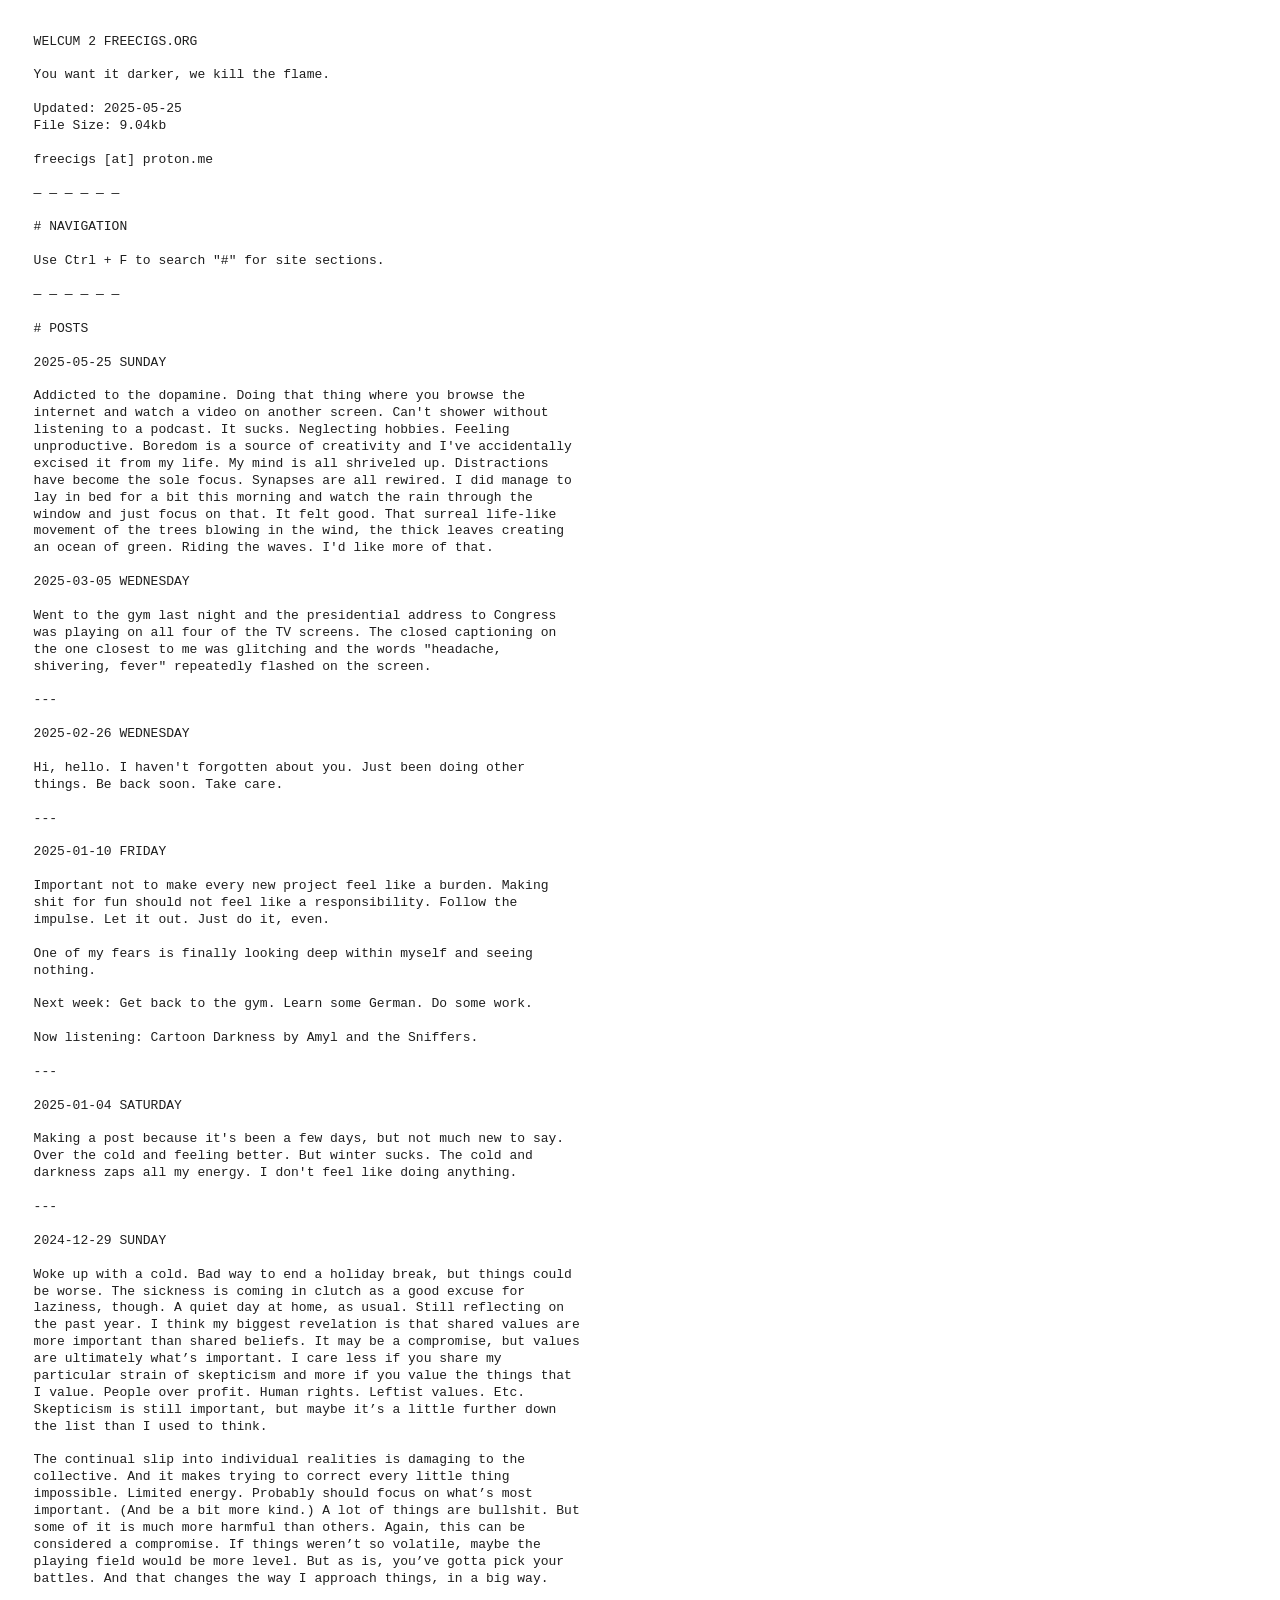
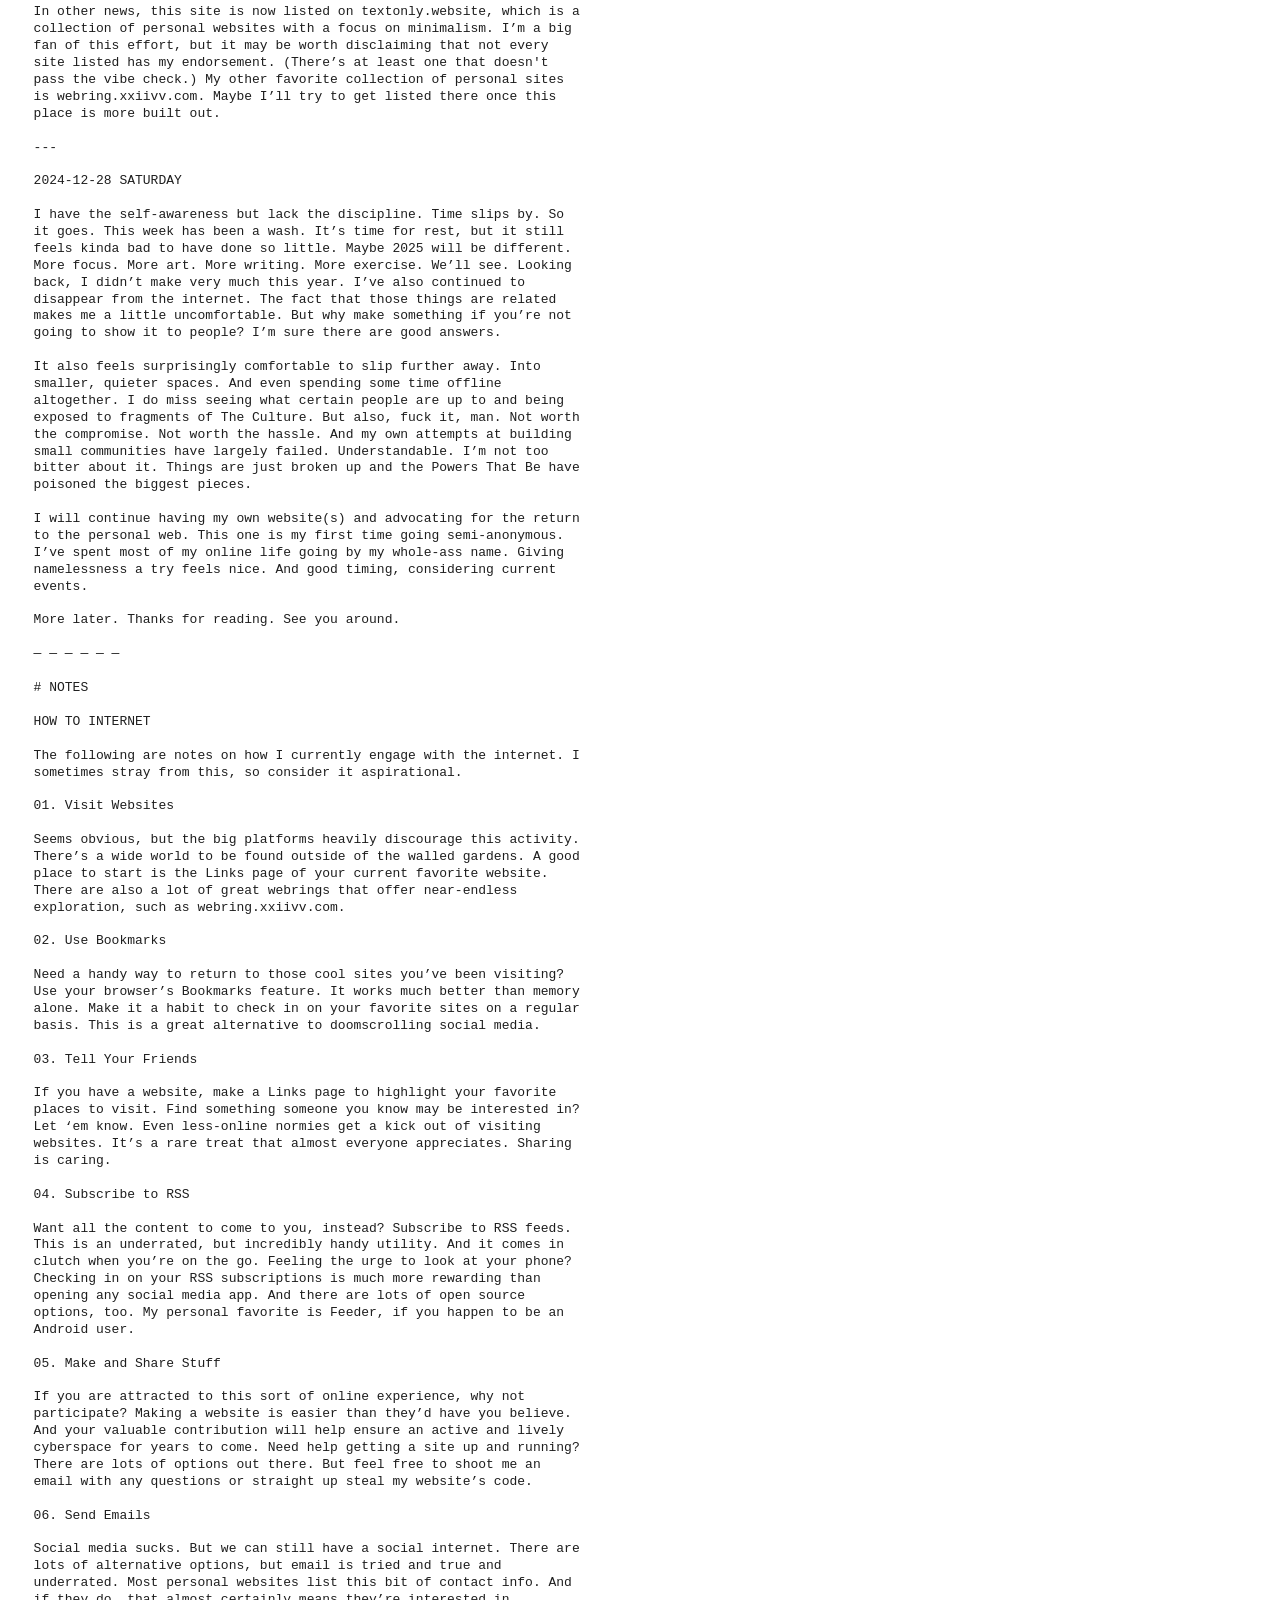
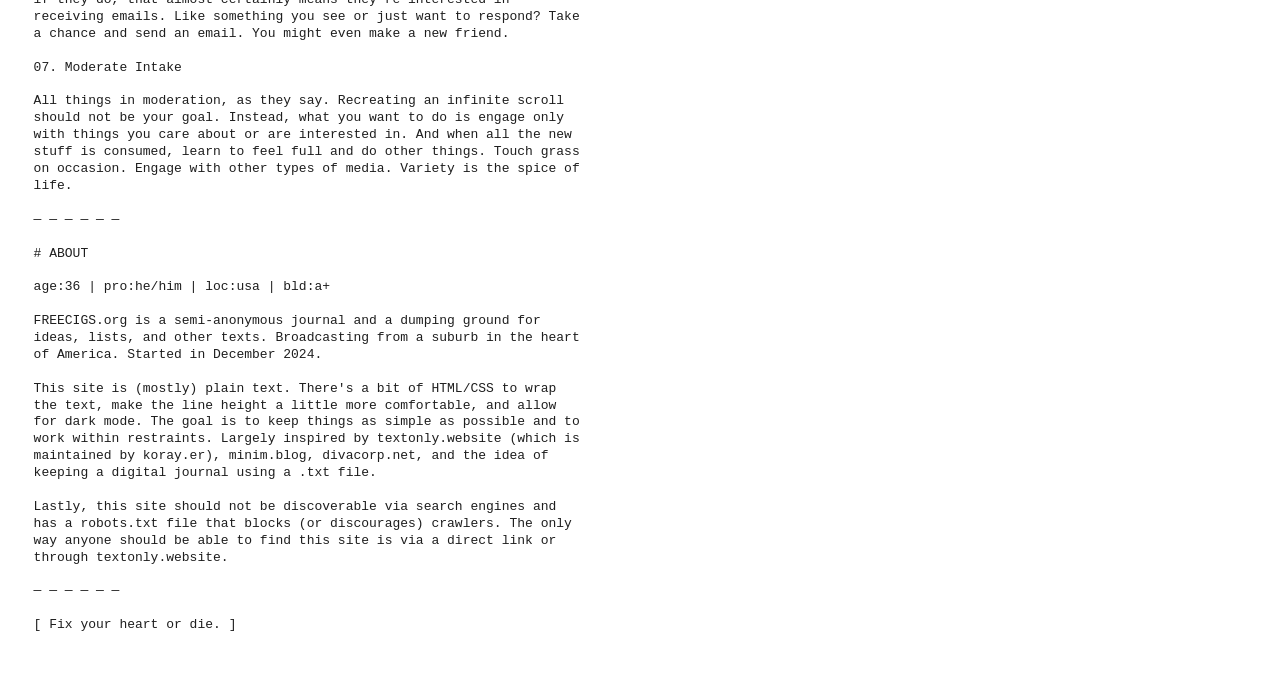
==== index.html @ 0b89be05 "Update index.html" ====
<!DOCTYPE html> <html lang="en"> <head> <meta charset="utf-8"/> <meta name="viewport" content="width=device-width, initial-scale=1"><meta name='robots' content='noindex,follow'/>
<link href="style/txt.css" rel="stylesheet" type="text/css" /><link rel="icon" href="data:image/svg+xml,<svg xmlns='http://www.w3.org/2000/svg' viewBox='0 0 100 100'><text y='.9em' font-size='90'>🚬</text></svg>"
/> <link rel="manifest" href="/site.webmanifest"></head>WELCUM 2 FREECIGS.ORG

You want it darker, we kill the flame.
  
Updated: 2025-05-25
File Size: 9.04kb

freecigs [at] proton.me

— — — — — —

# NAVIGATION

Use Ctrl + F to search "#" for site sections.

— — — — — —

# POSTS

2025-05-25 SUNDAY

Addicted to the dopamine. Doing that thing where you browse the internet and watch a video on another screen. Can't shower without listening to a podcast. It sucks. Neglecting hobbies. Feeling unproductive. Boredom is a source of creativity and I've accidentally excised it from my life. My mind is all shriveled up. Distractions have become the sole focus. Synapses are all rewired. I did manage to lay in bed for a bit this morning and watch the rain through the window and just focus on that. It felt good. That surreal life-like movement of the trees blowing in the wind, the thick leaves creating an ocean of green. Riding the waves. I'd like more of that.

2025-03-05 WEDNESDAY

Went to the gym last night and the presidential address to Congress was playing on all four of the TV screens. The closed captioning on the one closest to me was glitching and the words "headache, shivering, fever" repeatedly flashed on the screen.
  
---

2025-02-26 WEDNESDAY

Hi, hello. I haven't forgotten about you. Just been doing other things. Be back soon. Take care.
  
---

2025-01-10 FRIDAY

Important not to make every new project feel like a burden. Making shit for fun should not feel like a responsibility. Follow the impulse. Let it out. Just do it, even. 
  
One of my fears is finally looking deep within myself and seeing nothing.

Next week: Get back to the gym. Learn some German. Do some work. 

Now listening: Cartoon Darkness by Amyl and the Sniffers. 
  
---

2025-01-04 SATURDAY

Making a post because it's been a few days, but not much new to say. Over the cold and feeling better. But winter sucks. The cold and darkness zaps all my energy. I don't feel like doing anything. 
  
---
  
2024-12-29 SUNDAY

Woke up with a cold. Bad way to end a holiday break, but things could be worse. The sickness is coming in clutch as a good excuse for laziness, though. A quiet day at home, as usual. Still reflecting on the past year. I think my biggest revelation is that shared values are more important than shared beliefs. It may be a compromise, but values are ultimately what’s important. I care less if you share my particular strain of skepticism and more if you value the things that I value. People over profit. Human rights. Leftist values. Etc. Skepticism is still important, but maybe it’s a little further down the list than I used to think. 

The continual slip into individual realities is damaging to the collective. And it makes trying to correct every little thing impossible. Limited energy. Probably should focus on what’s most important. (And be a bit more kind.) A lot of things are bullshit. But some of it is much more harmful than others. Again, this can be considered a compromise. If things weren’t so volatile, maybe the playing field would be more level. But as is, you’ve gotta pick your battles. And that changes the way I approach things, in a big way. 

In other news, this site is now listed on textonly.website, which is a collection of personal websites with a focus on minimalism. I’m a big fan of this effort, but it may be worth disclaiming that not every site listed has my endorsement. (There’s at least one that doesn't pass the vibe check.) My other favorite collection of personal sites is webring.xxiivv.com. Maybe I’ll try to get listed there once this place is more built out. 

---

2024-12-28 SATURDAY

I have the self-awareness but lack the discipline. Time slips by. So it goes. This week has been a wash. It’s time for rest, but it still feels kinda bad to have done so little. Maybe 2025 will be different. More focus. More art. More writing. More exercise. We’ll see. Looking back, I didn’t make very much this year. I’ve also continued to disappear from the internet. The fact that those things are related makes me a little uncomfortable. But why make something if you’re not going to show it to people? I’m sure there are good answers.

It also feels surprisingly comfortable to slip further away. Into smaller, quieter spaces. And even spending some time offline altogether. I do miss seeing what certain people are up to and being exposed to fragments of The Culture. But also, fuck it, man. Not worth the compromise. Not worth the hassle. And my own attempts at building small communities have largely failed. Understandable. I’m not too bitter about it. Things are just broken up and the Powers That Be have poisoned the biggest pieces. 

I will continue having my own website(s) and advocating for the return to the personal web. This one is my first time going semi-anonymous. I’ve spent most of my online life going by my whole-ass name. Giving namelessness a try feels nice. And good timing, considering current events. 

More later. Thanks for reading. See you around. 

— — — — — —

# NOTES

HOW TO INTERNET

The following are notes on how I currently engage with the internet. I sometimes stray from this, so consider it aspirational. 

01. Visit Websites

Seems obvious, but the big platforms heavily discourage this activity. There’s a wide world to be found outside of the walled gardens. A good place to start is the Links page of your current favorite website. There are also a lot of great webrings that offer near-endless exploration, such as webring.xxiivv.com.

02. Use Bookmarks

Need a handy way to return to those cool sites you’ve been visiting? Use your browser’s Bookmarks feature. It works much better than memory alone. Make it a habit to check in on your favorite sites on a regular basis. This is a great alternative to doomscrolling social media. 

03. Tell Your Friends

If you have a website, make a Links page to highlight your favorite places to visit. Find something someone you know may be interested in? Let ‘em know. Even less-online normies get a kick out of visiting websites. It’s a rare treat that almost everyone appreciates. Sharing is caring. 

04. Subscribe to RSS

Want all the content to come to you, instead? Subscribe to RSS feeds. This is an underrated, but incredibly handy utility. And it comes in clutch when you’re on the go. Feeling the urge to look at your phone? Checking in on your RSS subscriptions is much more rewarding than opening any social media app. And there are lots of open source options, too. My personal favorite is Feeder, if you happen to be an Android user.

05. Make and Share Stuff

If you are attracted to this sort of online experience, why not participate? Making a website is easier than they’d have you believe. And your valuable contribution will help ensure an active and lively cyberspace for years to come. Need help getting a site up and running? There are lots of options out there. But feel free to shoot me an email with any questions or straight up steal my website’s code.

06. Send Emails

Social media sucks. But we can still have a social internet. There are lots of alternative options, but email is tried and true and underrated. Most personal websites list this bit of contact info. And if they do, that almost certainly means they’re interested in receiving emails. Like something you see or just want to respond? Take a chance and send an email. You might even make a new friend. 

07. Moderate Intake

All things in moderation, as they say. Recreating an infinite scroll should not be your goal. Instead, what you want to do is engage only with things you care about or are interested in. And when all the new stuff is consumed, learn to feel full and do other things. Touch grass on occasion. Engage with other types of media. Variety is the spice of life. 

— — — — — —

# ABOUT

age:36 | pro:he/him | loc:usa | bld:a+

FREECIGS.org is a semi-anonymous journal and a dumping ground for ideas, lists, and other texts. Broadcasting from a suburb in the heart of America. Started in December 2024. 

This site is (mostly) plain text. There's a bit of HTML/CSS to wrap the text, make the line height a little more comfortable, and allow for dark mode. The goal is to keep things as simple as possible and to work within restraints. Largely inspired by textonly.website (which is maintained by koray.er), minim.blog, divacorp.net, and the idea of keeping a digital journal using a .txt file.

Lastly, this site should not be discoverable via search engines and has a robots.txt file that blocks (or discourages) crawlers. The only way anyone should be able to find this site is via a direct link or through textonly.website. 

— — — — — —

[ Fix your heart or die. ]
---- style/txt.css ----
:root {font-family: courier, monospace; font-size: small; line-height: 1.3; white-space: pre-wrap; margin: 2%; background-color: var(--bg); color: var(--text); --text: #1e1e1e; --bg: #fff;} 

body {max-width: 70ch;}

@media (prefers-color-scheme: dark) { :root { --text: #fff; --bg: #1e1e1e;}
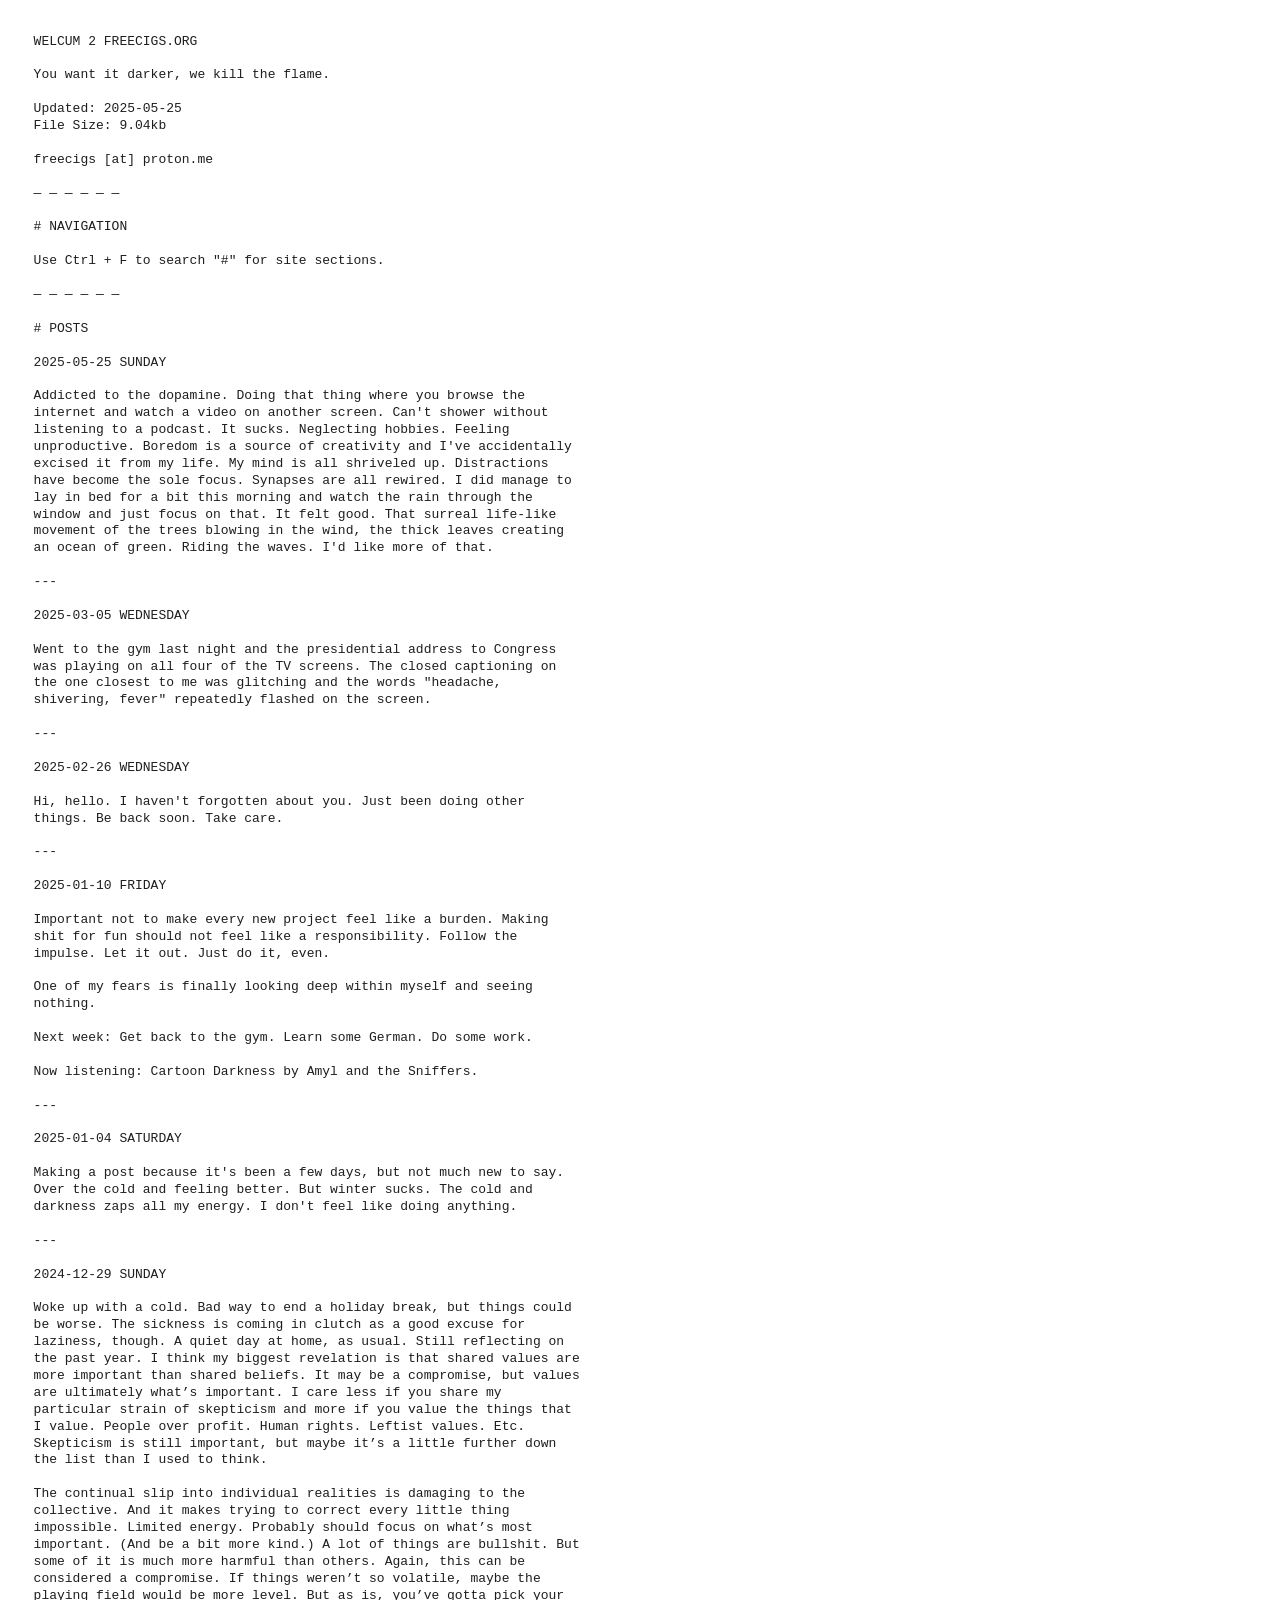
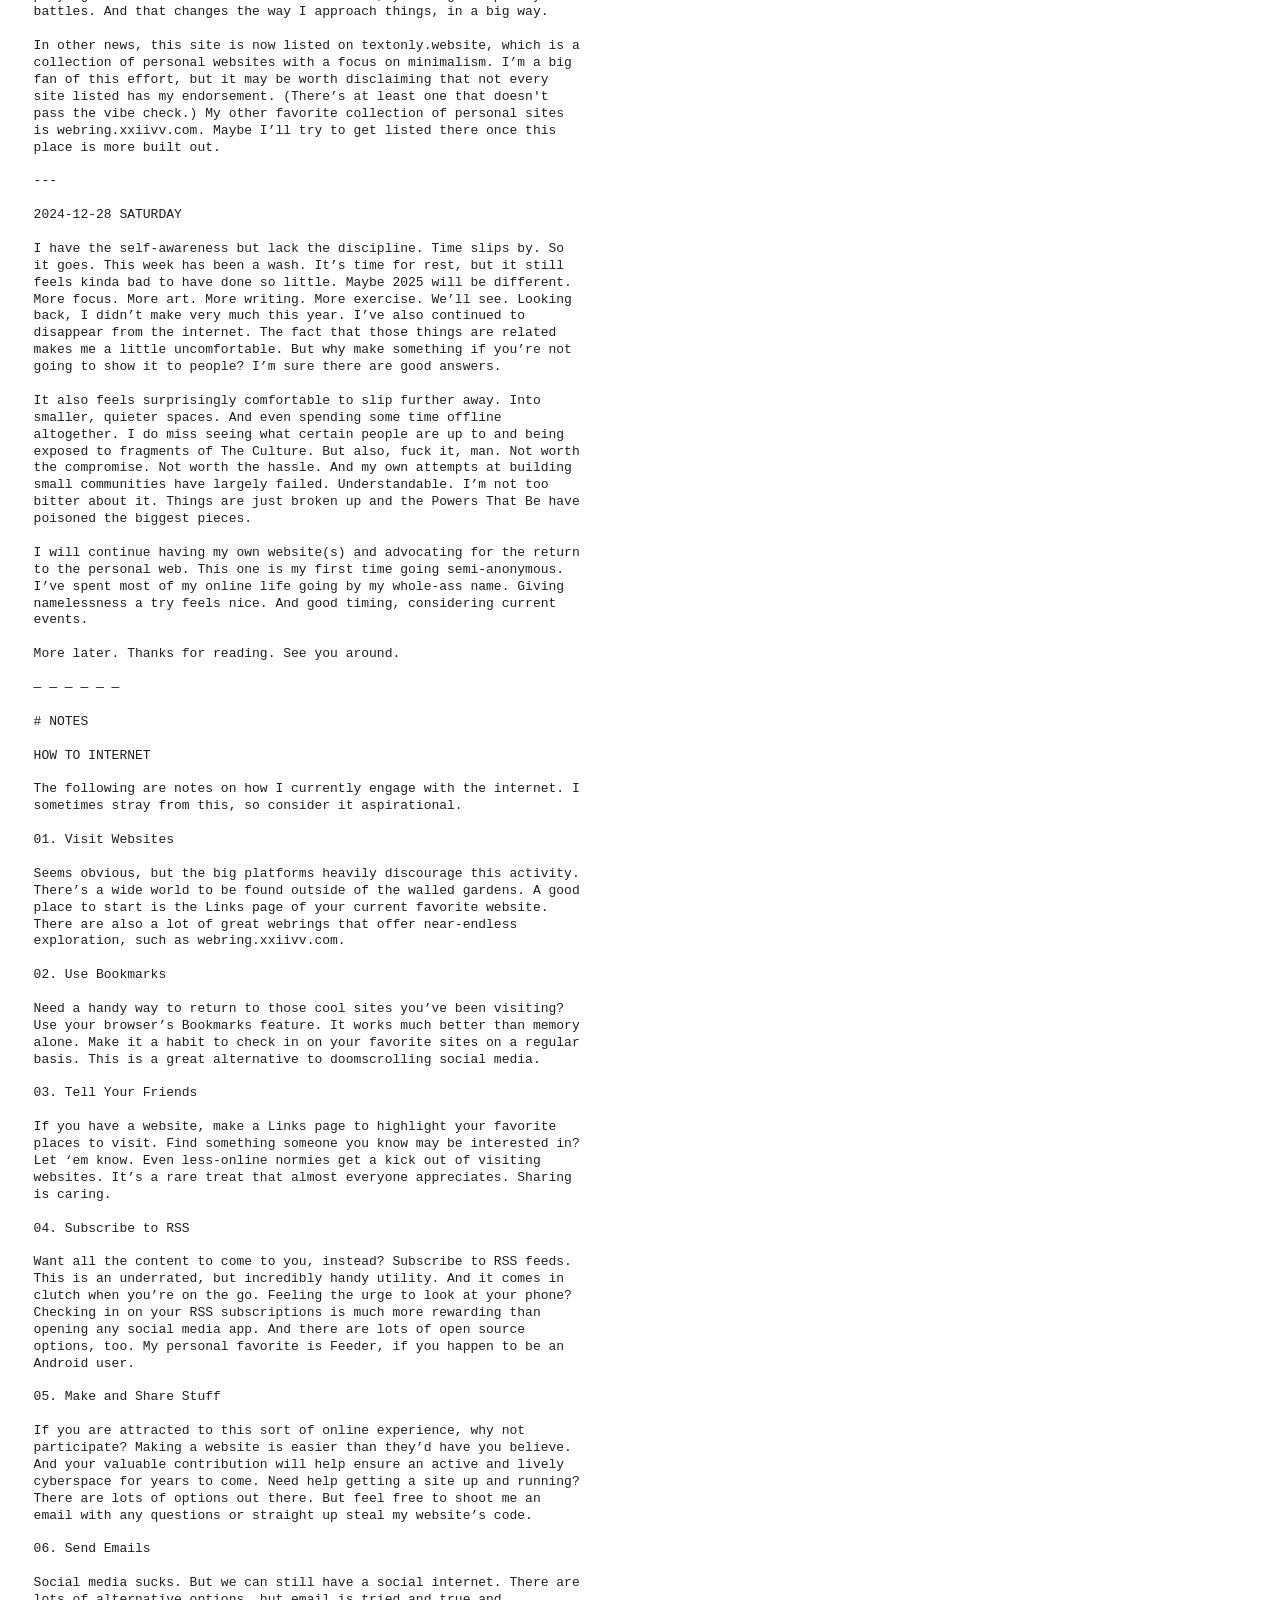
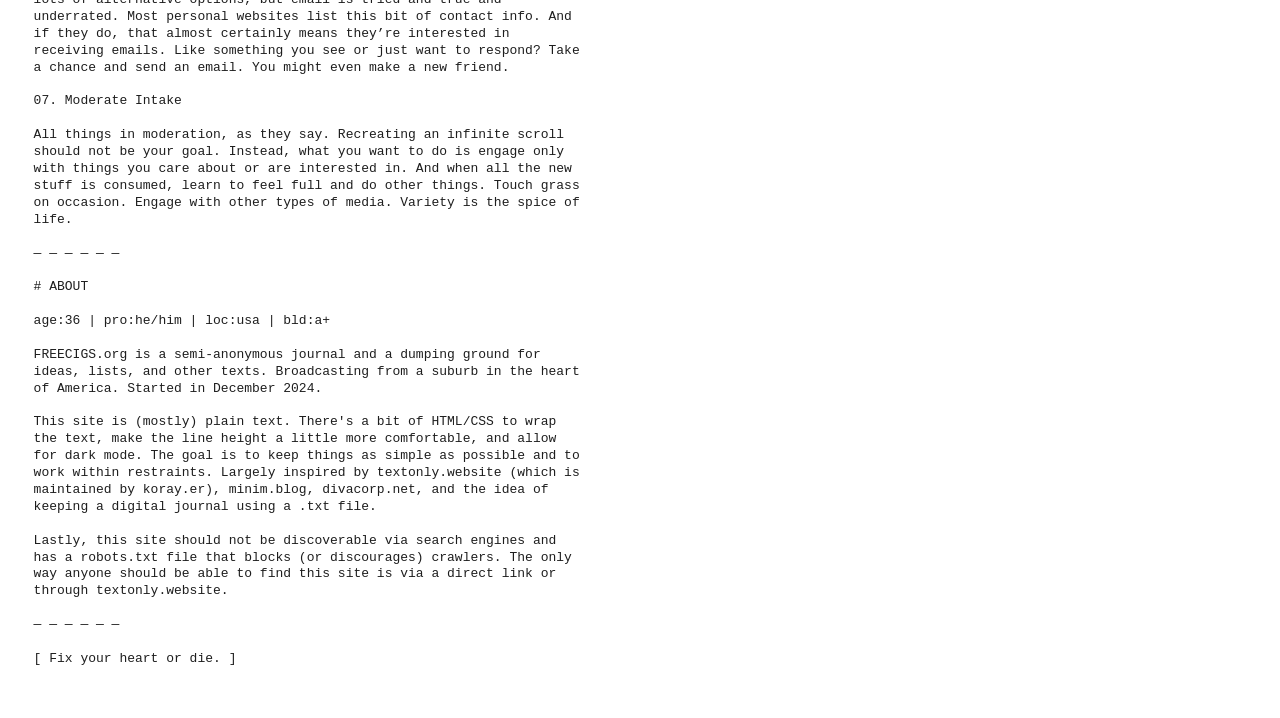
==== commit d95987b5: "Update index.html" ====
--- a/index.html
+++ b/index.html
@@ -23,6 +23,8 @@
 
 Addicted to the dopamine. Doing that thing where you browse the internet and watch a video on another screen. Can't shower without listening to a podcast. It sucks. Neglecting hobbies. Feeling unproductive. Boredom is a source of creativity and I've accidentally excised it from my life. My mind is all shriveled up. Distractions have become the sole focus. Synapses are all rewired. I did manage to lay in bed for a bit this morning and watch the rain through the window and just focus on that. It felt good. That surreal life-like movement of the trees blowing in the wind, the thick leaves creating an ocean of green. Riding the waves. I'd like more of that.
 
+---
+  
 2025-03-05 WEDNESDAY
 
 Went to the gym last night and the presidential address to Congress was playing on all four of the TV screens. The closed captioning on the one closest to me was glitching and the words "headache, shivering, fever" repeatedly flashed on the screen.
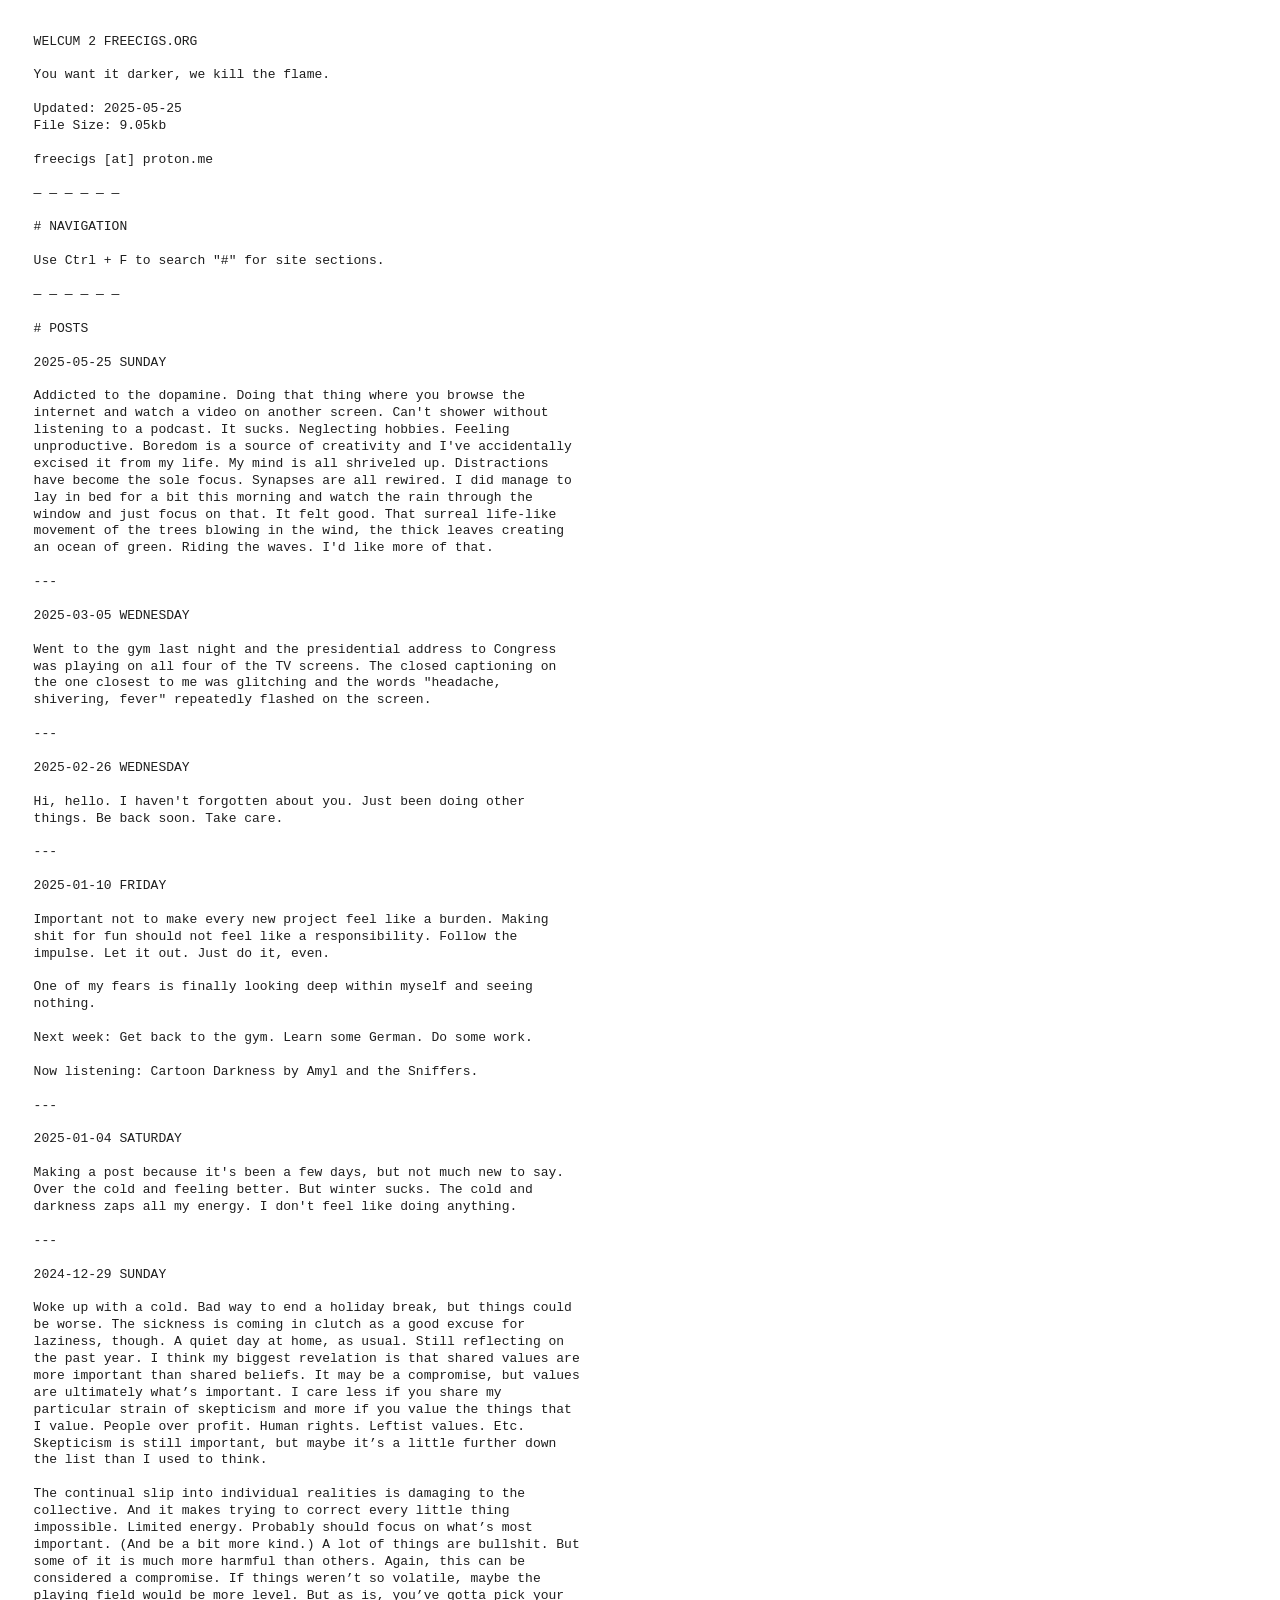
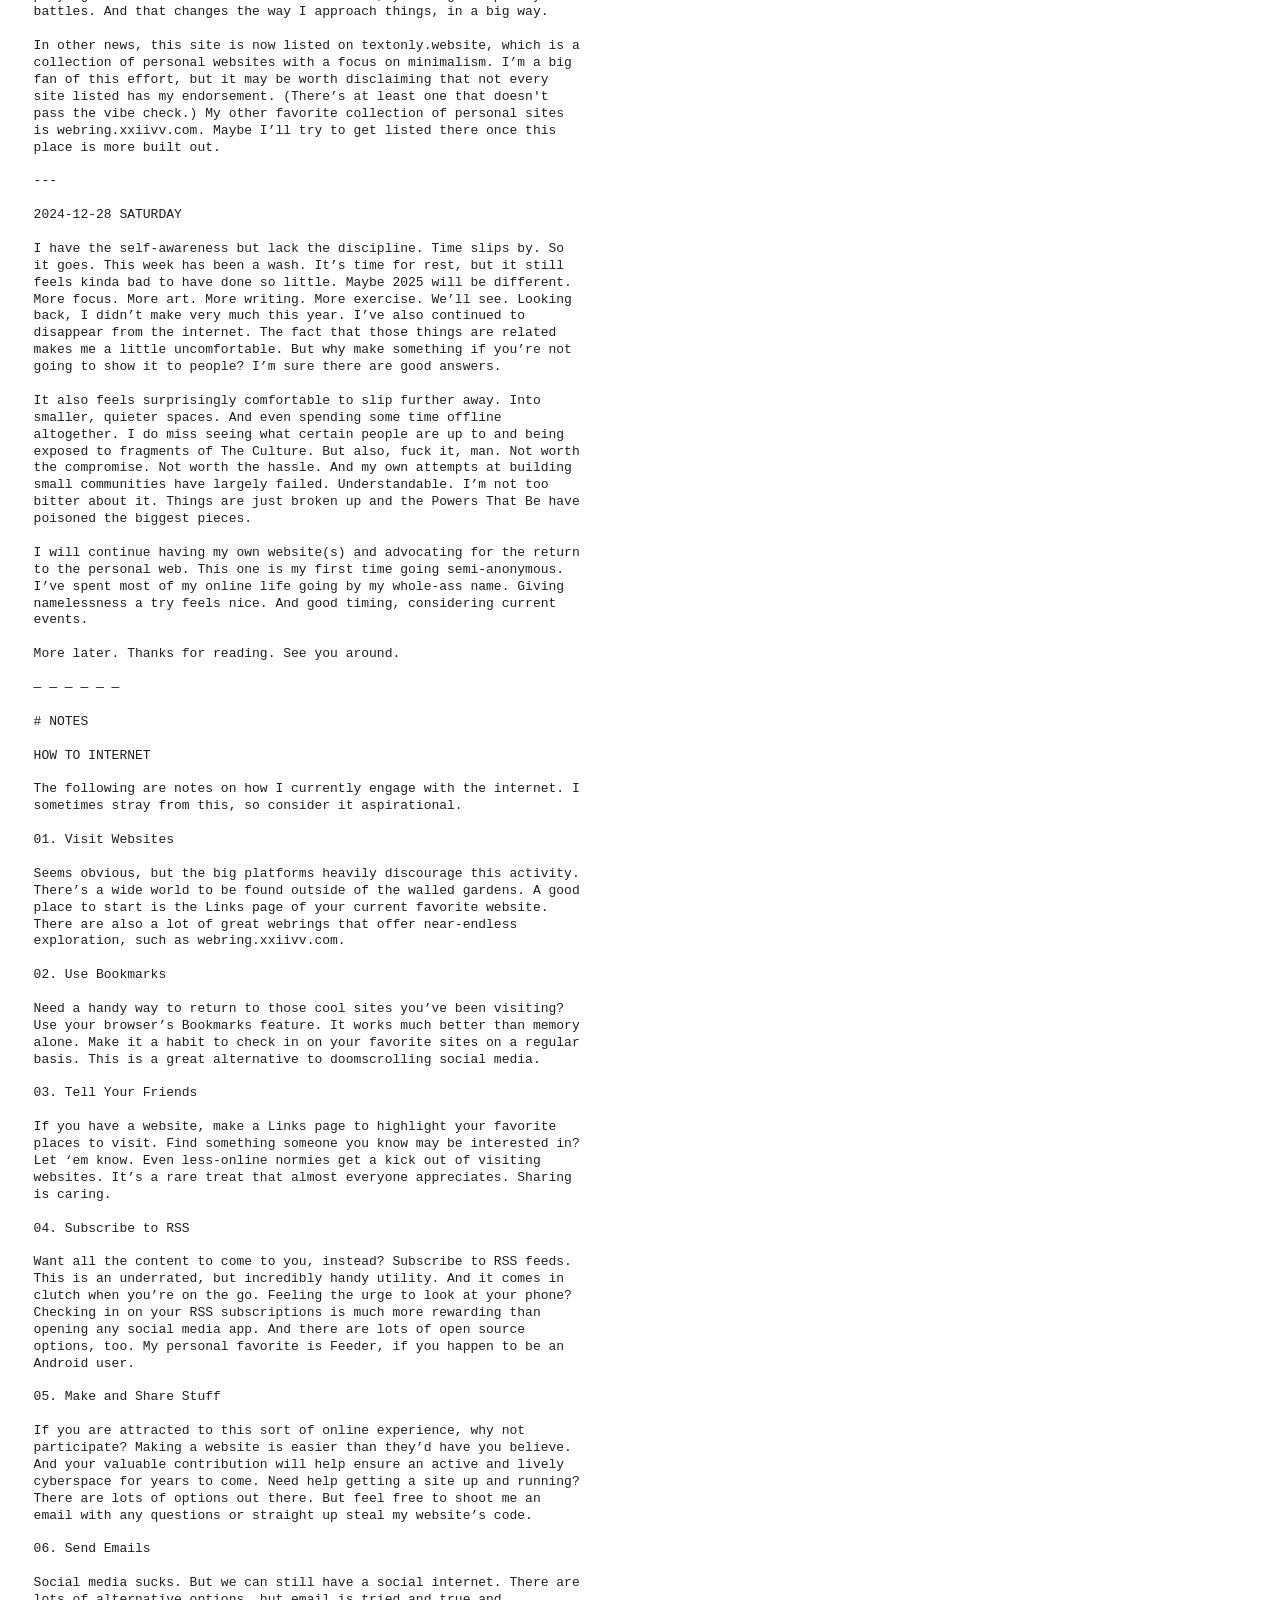
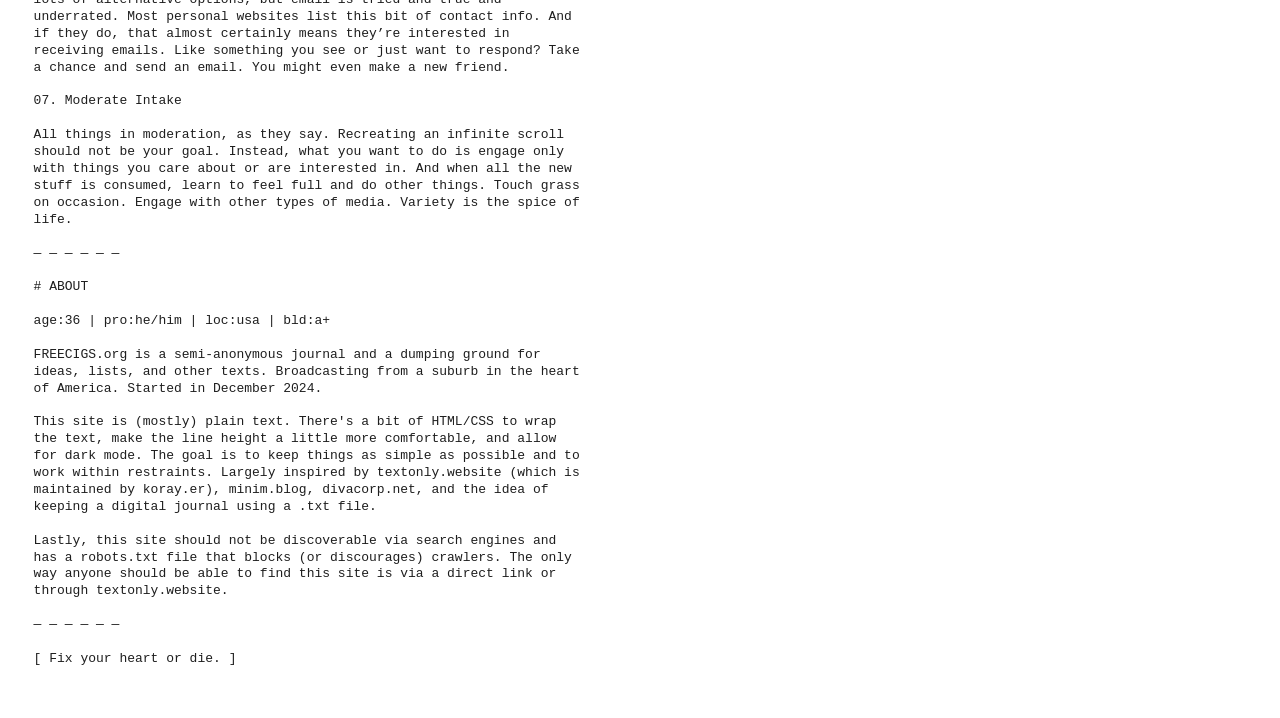
==== commit 24e45eb8: "Update index.html" ====
--- a/index.html
+++ b/index.html
@@ -5,7 +5,7 @@
 You want it darker, we kill the flame.
   
 Updated: 2025-05-25
-File Size: 9.04kb
+File Size: 9.05kb
 
 freecigs [at] proton.me
 
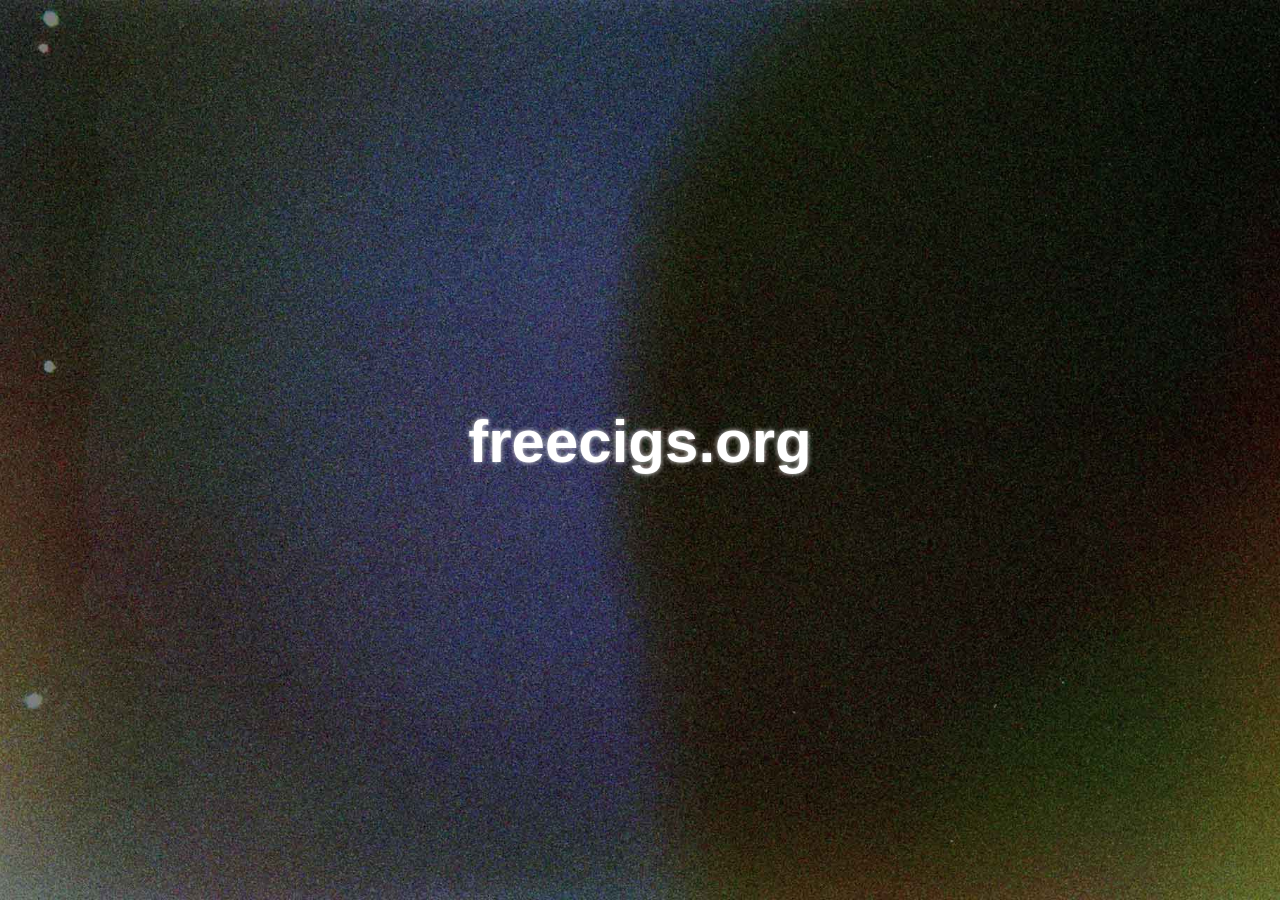
==== commit e9d1ae99: "Add files via upload" ====
--- a/index.html
+++ b/index.html
@@ -1,129 +1,38 @@
-<!DOCTYPE html> <html lang="en"> <head> <meta charset="utf-8"/> <meta name="viewport" content="width=device-width, initial-scale=1"><meta name='robots' content='noindex,follow'/>
-<link href="style/txt.css" rel="stylesheet" type="text/css" /><link rel="icon" href="data:image/svg+xml,<svg xmlns='http://www.w3.org/2000/svg' viewBox='0 0 100 100'><text y='.9em' font-size='90'>🚬</text></svg>"
-/> <link rel="manifest" href="/site.webmanifest"></head>WELCUM 2 FREECIGS.ORG
+<!DOCTYPE html> 
+<html lang="en"> 
 
-You want it darker, we kill the flame.
-  
-Updated: 2025-05-25
-File Size: 9.05kb
+<head> 
+<meta charset="utf-8"/> 
+<meta name="viewport" content="width=device-width, initial-scale=1">
+<meta name='robots' content='noindex,follow'/>
 
-freecigs [at] proton.me
+<link rel="icon" href="data:image/svg+xml,<svg xmlns='http://www.w3.org/2000/svg' viewBox='0 0 100 100'><text y='.9em' font-size='90'>🚬</text></svg>"/> 
 
-— — — — — —
+<link rel="manifest" href="/site.webmanifest"></head>
 
-# NAVIGATION
+<style>
+html, body {
+  background: black;
+  background-image: url(images/background.jpg);
+  background-repeat: no-repeat;
+  background-attachment: fixed;
+  background-position: center; 
+  background-size: cover;
+  color: white;
+  text-shadow: 0px 0px 5px rgba(255,255,255,0.9);
+  font-family: sans-serif;
+  font-size: 30px;
+  letter-spacing: -2%;
+  text-align: center;
+  display: flex;
+  justify-content: center; 
+  align-items: center; 
+  height: 98vh;
+  margin: 0;  
+  -webkit-user-select: none; 
+  -ms-user-select: none; 
+  user-select: none; 
+  }
+</style>
 
-Use Ctrl + F to search "#" for site sections.
-
-— — — — — —
-
-# POSTS
-
-2025-05-25 SUNDAY
-
-Addicted to the dopamine. Doing that thing where you browse the internet and watch a video on another screen. Can't shower without listening to a podcast. It sucks. Neglecting hobbies. Feeling unproductive. Boredom is a source of creativity and I've accidentally excised it from my life. My mind is all shriveled up. Distractions have become the sole focus. Synapses are all rewired. I did manage to lay in bed for a bit this morning and watch the rain through the window and just focus on that. It felt good. That surreal life-like movement of the trees blowing in the wind, the thick leaves creating an ocean of green. Riding the waves. I'd like more of that.
-
----
-  
-2025-03-05 WEDNESDAY
-
-Went to the gym last night and the presidential address to Congress was playing on all four of the TV screens. The closed captioning on the one closest to me was glitching and the words "headache, shivering, fever" repeatedly flashed on the screen.
-  
----
-
-2025-02-26 WEDNESDAY
-
-Hi, hello. I haven't forgotten about you. Just been doing other things. Be back soon. Take care.
-  
----
-
-2025-01-10 FRIDAY
-
-Important not to make every new project feel like a burden. Making shit for fun should not feel like a responsibility. Follow the impulse. Let it out. Just do it, even. 
-  
-One of my fears is finally looking deep within myself and seeing nothing.
-
-Next week: Get back to the gym. Learn some German. Do some work. 
-
-Now listening: Cartoon Darkness by Amyl and the Sniffers. 
-  
----
-
-2025-01-04 SATURDAY
-
-Making a post because it's been a few days, but not much new to say. Over the cold and feeling better. But winter sucks. The cold and darkness zaps all my energy. I don't feel like doing anything. 
-  
----
-  
-2024-12-29 SUNDAY
-
-Woke up with a cold. Bad way to end a holiday break, but things could be worse. The sickness is coming in clutch as a good excuse for laziness, though. A quiet day at home, as usual. Still reflecting on the past year. I think my biggest revelation is that shared values are more important than shared beliefs. It may be a compromise, but values are ultimately what’s important. I care less if you share my particular strain of skepticism and more if you value the things that I value. People over profit. Human rights. Leftist values. Etc. Skepticism is still important, but maybe it’s a little further down the list than I used to think. 
-
-The continual slip into individual realities is damaging to the collective. And it makes trying to correct every little thing impossible. Limited energy. Probably should focus on what’s most important. (And be a bit more kind.) A lot of things are bullshit. But some of it is much more harmful than others. Again, this can be considered a compromise. If things weren’t so volatile, maybe the playing field would be more level. But as is, you’ve gotta pick your battles. And that changes the way I approach things, in a big way. 
-
-In other news, this site is now listed on textonly.website, which is a collection of personal websites with a focus on minimalism. I’m a big fan of this effort, but it may be worth disclaiming that not every site listed has my endorsement. (There’s at least one that doesn't pass the vibe check.) My other favorite collection of personal sites is webring.xxiivv.com. Maybe I’ll try to get listed there once this place is more built out. 
-
----
-
-2024-12-28 SATURDAY
-
-I have the self-awareness but lack the discipline. Time slips by. So it goes. This week has been a wash. It’s time for rest, but it still feels kinda bad to have done so little. Maybe 2025 will be different. More focus. More art. More writing. More exercise. We’ll see. Looking back, I didn’t make very much this year. I’ve also continued to disappear from the internet. The fact that those things are related makes me a little uncomfortable. But why make something if you’re not going to show it to people? I’m sure there are good answers.
-
-It also feels surprisingly comfortable to slip further away. Into smaller, quieter spaces. And even spending some time offline altogether. I do miss seeing what certain people are up to and being exposed to fragments of The Culture. But also, fuck it, man. Not worth the compromise. Not worth the hassle. And my own attempts at building small communities have largely failed. Understandable. I’m not too bitter about it. Things are just broken up and the Powers That Be have poisoned the biggest pieces. 
-
-I will continue having my own website(s) and advocating for the return to the personal web. This one is my first time going semi-anonymous. I’ve spent most of my online life going by my whole-ass name. Giving namelessness a try feels nice. And good timing, considering current events. 
-
-More later. Thanks for reading. See you around. 
-
-— — — — — —
-
-# NOTES
-
-HOW TO INTERNET
-
-The following are notes on how I currently engage with the internet. I sometimes stray from this, so consider it aspirational. 
-
-01. Visit Websites
-
-Seems obvious, but the big platforms heavily discourage this activity. There’s a wide world to be found outside of the walled gardens. A good place to start is the Links page of your current favorite website. There are also a lot of great webrings that offer near-endless exploration, such as webring.xxiivv.com.
-
-02. Use Bookmarks
-
-Need a handy way to return to those cool sites you’ve been visiting? Use your browser’s Bookmarks feature. It works much better than memory alone. Make it a habit to check in on your favorite sites on a regular basis. This is a great alternative to doomscrolling social media. 
-
-03. Tell Your Friends
-
-If you have a website, make a Links page to highlight your favorite places to visit. Find something someone you know may be interested in? Let ‘em know. Even less-online normies get a kick out of visiting websites. It’s a rare treat that almost everyone appreciates. Sharing is caring. 
-
-04. Subscribe to RSS
-
-Want all the content to come to you, instead? Subscribe to RSS feeds. This is an underrated, but incredibly handy utility. And it comes in clutch when you’re on the go. Feeling the urge to look at your phone? Checking in on your RSS subscriptions is much more rewarding than opening any social media app. And there are lots of open source options, too. My personal favorite is Feeder, if you happen to be an Android user.
-
-05. Make and Share Stuff
-
-If you are attracted to this sort of online experience, why not participate? Making a website is easier than they’d have you believe. And your valuable contribution will help ensure an active and lively cyberspace for years to come. Need help getting a site up and running? There are lots of options out there. But feel free to shoot me an email with any questions or straight up steal my website’s code.
-
-06. Send Emails
-
-Social media sucks. But we can still have a social internet. There are lots of alternative options, but email is tried and true and underrated. Most personal websites list this bit of contact info. And if they do, that almost certainly means they’re interested in receiving emails. Like something you see or just want to respond? Take a chance and send an email. You might even make a new friend. 
-
-07. Moderate Intake
-
-All things in moderation, as they say. Recreating an infinite scroll should not be your goal. Instead, what you want to do is engage only with things you care about or are interested in. And when all the new stuff is consumed, learn to feel full and do other things. Touch grass on occasion. Engage with other types of media. Variety is the spice of life. 
-
-— — — — — —
-
-# ABOUT
-
-age:36 | pro:he/him | loc:usa | bld:a+
-
-FREECIGS.org is a semi-anonymous journal and a dumping ground for ideas, lists, and other texts. Broadcasting from a suburb in the heart of America. Started in December 2024. 
-
-This site is (mostly) plain text. There's a bit of HTML/CSS to wrap the text, make the line height a little more comfortable, and allow for dark mode. The goal is to keep things as simple as possible and to work within restraints. Largely inspired by textonly.website (which is maintained by koray.er), minim.blog, divacorp.net, and the idea of keeping a digital journal using a .txt file.
-
-Lastly, this site should not be discoverable via search engines and has a robots.txt file that blocks (or discourages) crawlers. The only way anyone should be able to find this site is via a direct link or through textonly.website. 
-
-— — — — — —
-
-[ Fix your heart or die. ]
-
+<h1>freecigs.org</h1>
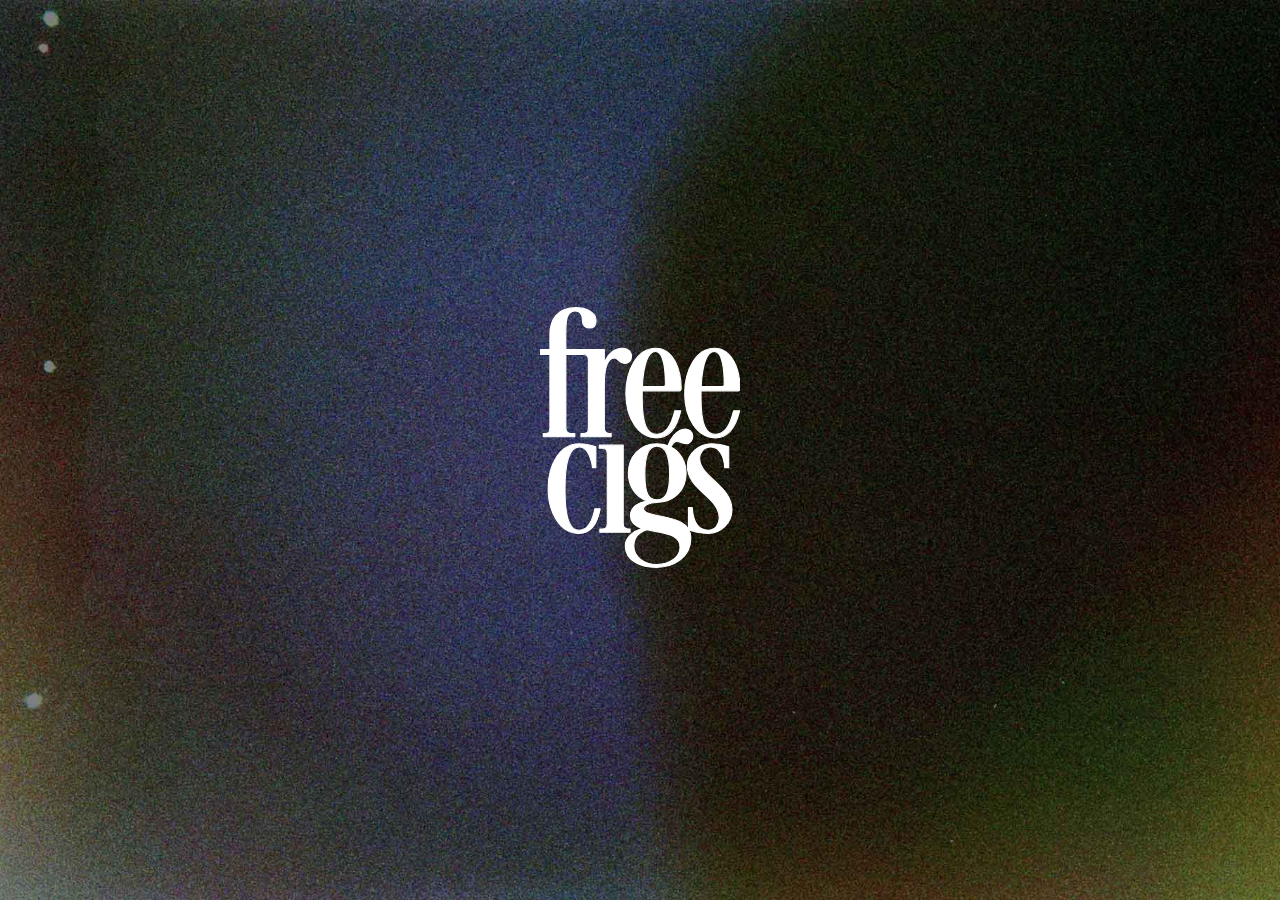
==== commit ec8c8328: "Update index.html" ====
--- a/index.html
+++ b/index.html
@@ -19,7 +19,6 @@
   background-position: center; 
   background-size: cover;
   color: white;
-  text-shadow: 0px 0px 5px rgba(255,255,255,0.9);
   font-family: sans-serif;
   font-size: 30px;
   letter-spacing: -2%;
@@ -35,4 +34,4 @@
   }
 </style>
 
-<h1>freecigs.org</h1>+<p><img src="logo.svg" style="width:200px"></p>
